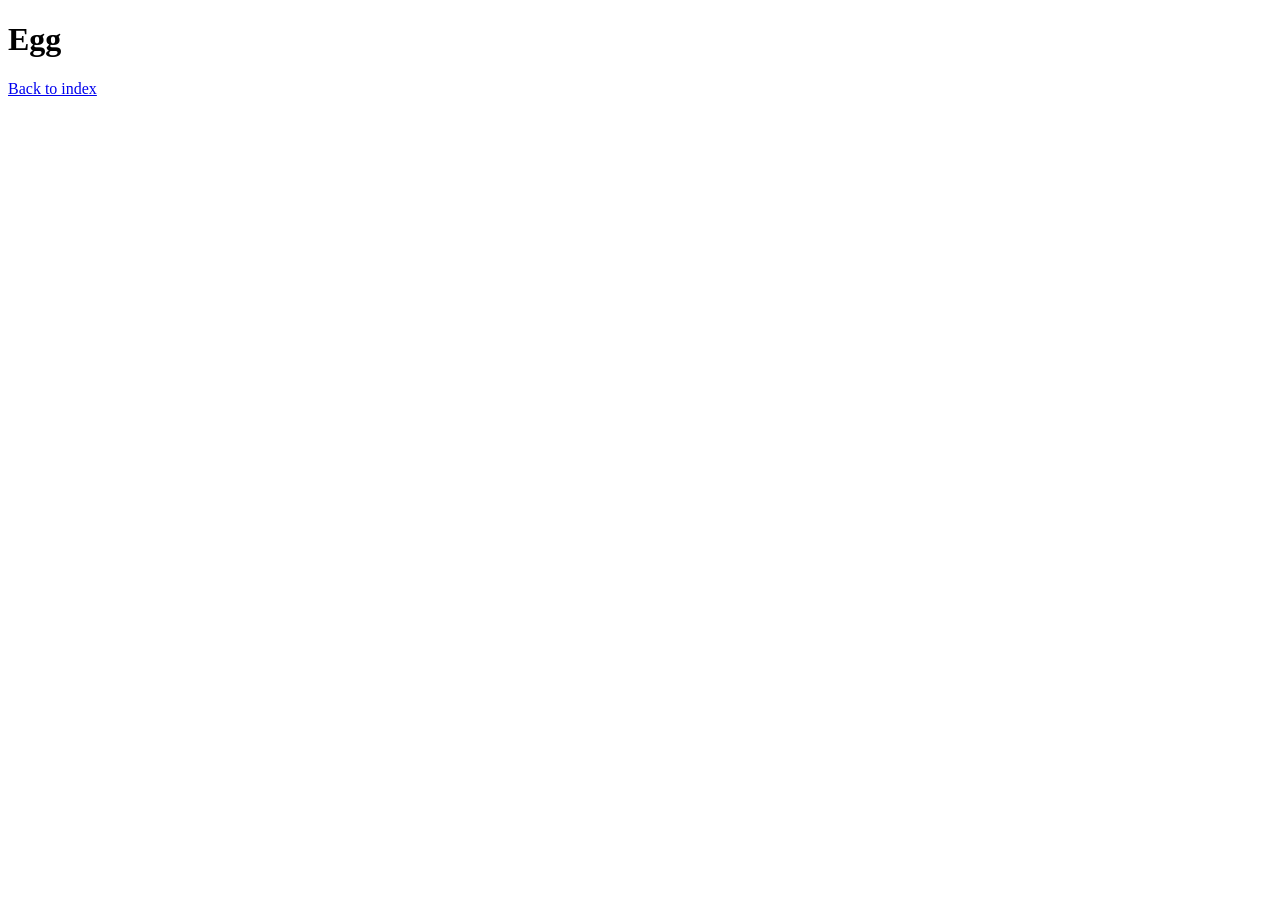
==== recipes/egg.html @ 64b79332 "Made boilerplate in other two pages and linked them I made the egg and water recipe html file and li" ====
<!doctype html>

<html lang="en">
    <head>
        <meta charset="utf-8" />
        <title>Recipe for Egg</title>
    </head>

    <body>
        <h1>Egg</h1>

        <a href="../index.html" rel="noreferrer">Back to index</a>
    </body>
</html>
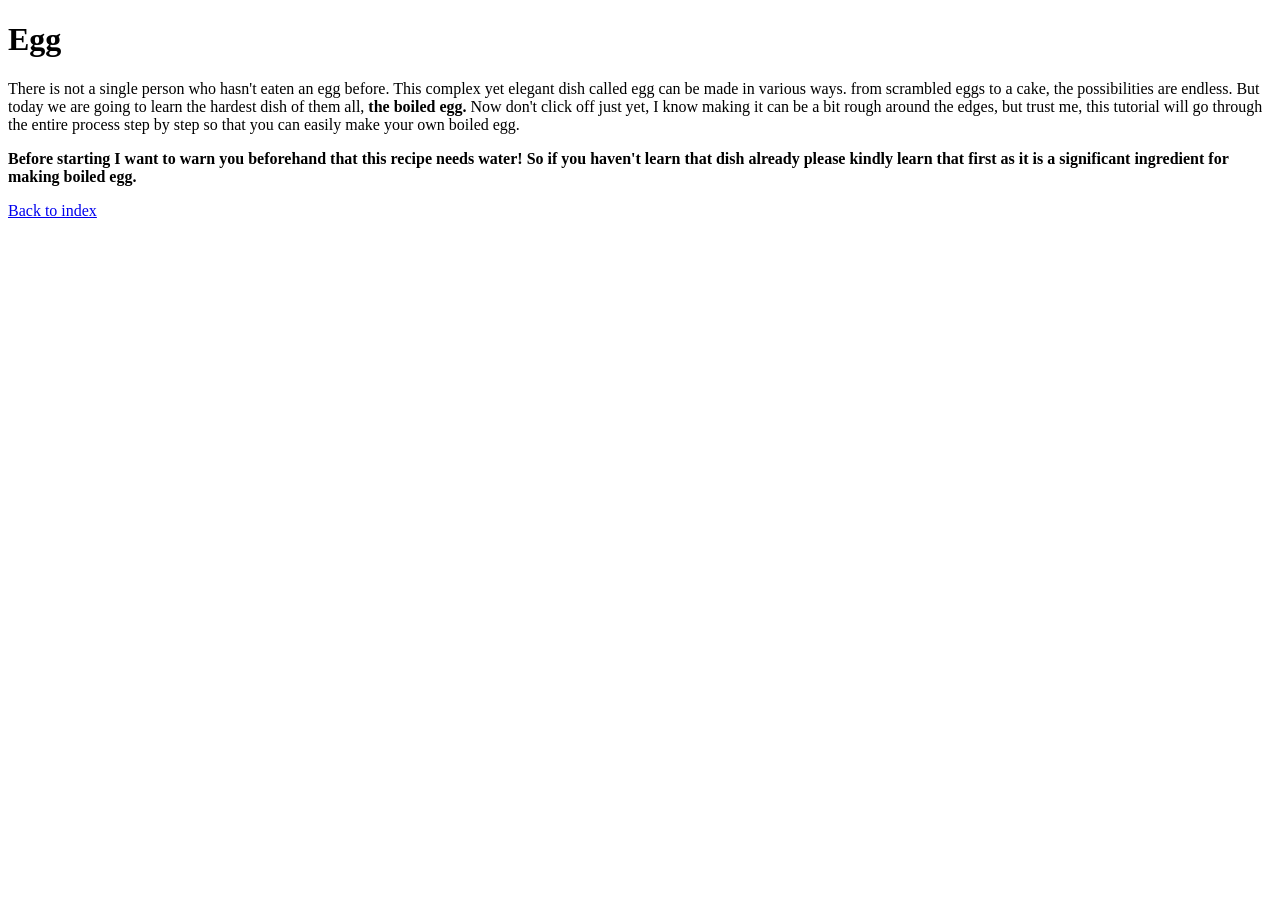
==== commit 71226d0d: "Edited egg.html Added some text" ====
--- a/recipes/egg.html
+++ b/recipes/egg.html
@@ -9,6 +9,20 @@
     <body>
         <h1>Egg</h1>
 
+        <p>
+            There is not a single person who hasn't eaten an egg before. This complex yet elegant dish called egg can be
+            made in various ways. from scrambled eggs to a cake, the possibilities are endless. But today we are going
+            to learn the hardest dish of them all, <strong>the boiled egg.</strong> Now don't click off just yet, I know
+            making it can be a bit rough around the edges, but trust me, this tutorial will go through the entire
+            process step by step so that you can easily make your own boiled egg.
+        </p>
+
+        <p><strong>
+            Before starting I want to warn you beforehand that this recipe needs water! So if you
+            haven't learn that dish already please kindly learn that first as it is a significant ingredient for making boiled
+            egg.
+         </strong> </p>
+
         <a href="../index.html" rel="noreferrer">Back to index</a>
     </body>
 </html>
